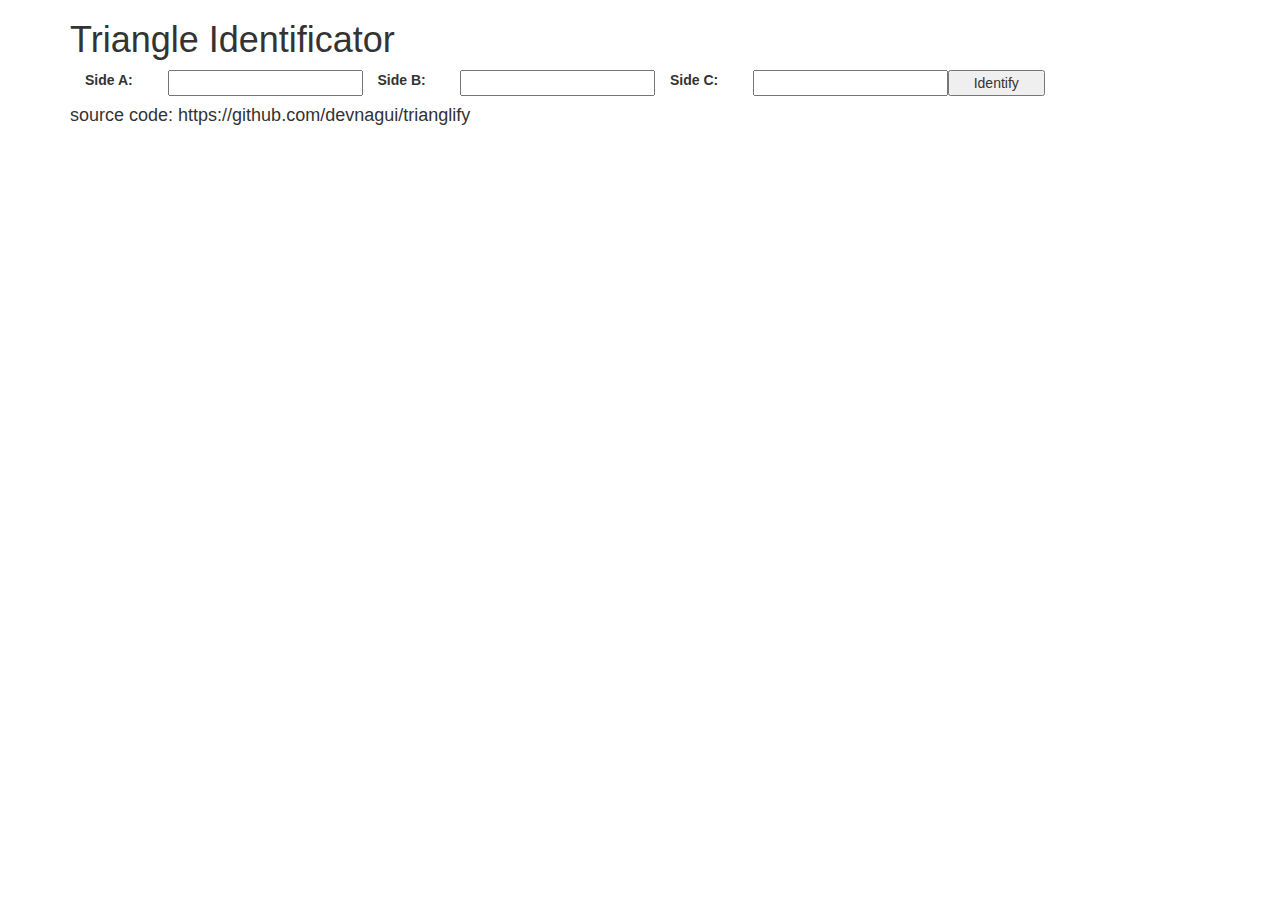
==== TrianglifyApp/TrianglifyWeb/index.html @ c6f89950 "Adding UI layer and layers comunication" ====
﻿<!DOCTYPE html>
<html lang="en" ng-app="pyramid">
<head>
    <meta charset="utf-8" />
    <meta http-equiv="X-UA-Compatible" content="IE=edge" />
    <meta name="viewport" content="width=device-width, initial-scale=1" />
    <title>Pyramid</title>
    <link href="wwwroot/css/styles.css" rel="stylesheet" type="text/css" />
    <link href="wwwroot/css/bootstrap.min.css" rel="stylesheet" type="text/css"/>
</head>
<body>
    <div class="container">
        <h1>Triangle Identificator</h1>
        <form name="triangleForm" ng-controller="TriangleController as triangleCtrl" ng-submit="triangleCtrl.identify()">

            <div class="container">
                <div class="row ">
                    <label ng-show="triangleCtrl.triangle.Error" class="col-md-1">Error:</label>
                    <p name="Error" ng-model="triangleCtrl.triangle.Error" class="col-md-10" ng-show="triangleCtrl.triangle.Error">
                        {{triangleCtrl.triangle.Error}}
                    </p>
                </div>
                <div class="row">
                    <label ng-show="triangleCtrl.triangle.TriangleType" class="col-md-1">Type:</label>
                    <input name="triangleType" class="col-md-2" ng-model="triangleCtrl.triangle.TriangleType" ng-show="triangleCtrl.triangle.TriangleType" />
                </div>
            </div>
            <div class="container">
                <div class="row ">
                    <label class="col-md-1">Side A:</label><input ng-model="triangleCtrl.triangle.SideA" type="number" step="0.01" min="0.01" max="999999" class="col-md-2" required="true" />
                    <label class="col-md-1">Side B:</label><input ng-model="triangleCtrl.triangle.SideB" type="number" step="0.01" min="0.01" max="999999" class="col-md-2" required="true" />
                    <label class="col-md-1">Side C:</label><input ng-model="triangleCtrl.triangle.SideC" type="number" step="0.01" min="0.01" max="999999" class="col-md-2" required="true" />
                    <input name="submit" value="Identify" type="submit" class="col-md-1" />
                </div>

            </div>
        </form>
        <h4>source code: https://github.com/devnagui/trianglify</h4>
    </div>

    <script type="text/javascript" src="wwwroot/js/angular.js"></script>
    <script type="text/javascript" src="wwwroot/js/app.js"></script>
    <script src="https://ajax.googleapis.com/ajax/libs/jquery/1.12.4/jquery.min.js"></script>    
    <script type="text/javascript" src="wwwroot/js/bootstrap.min.js"></script>

</body>
</html>
---- TrianglifyApp/TrianglifyWeb/wwwroot/css/styles.css ----
﻿@import 'bootstrap';

body h1 {
    color: $brand-primary;
}
.ng-invalid.ng-dirty {
    border-color: RED;
}

.ng-valid.ng-dirty {
    border-color: GREEN;
}
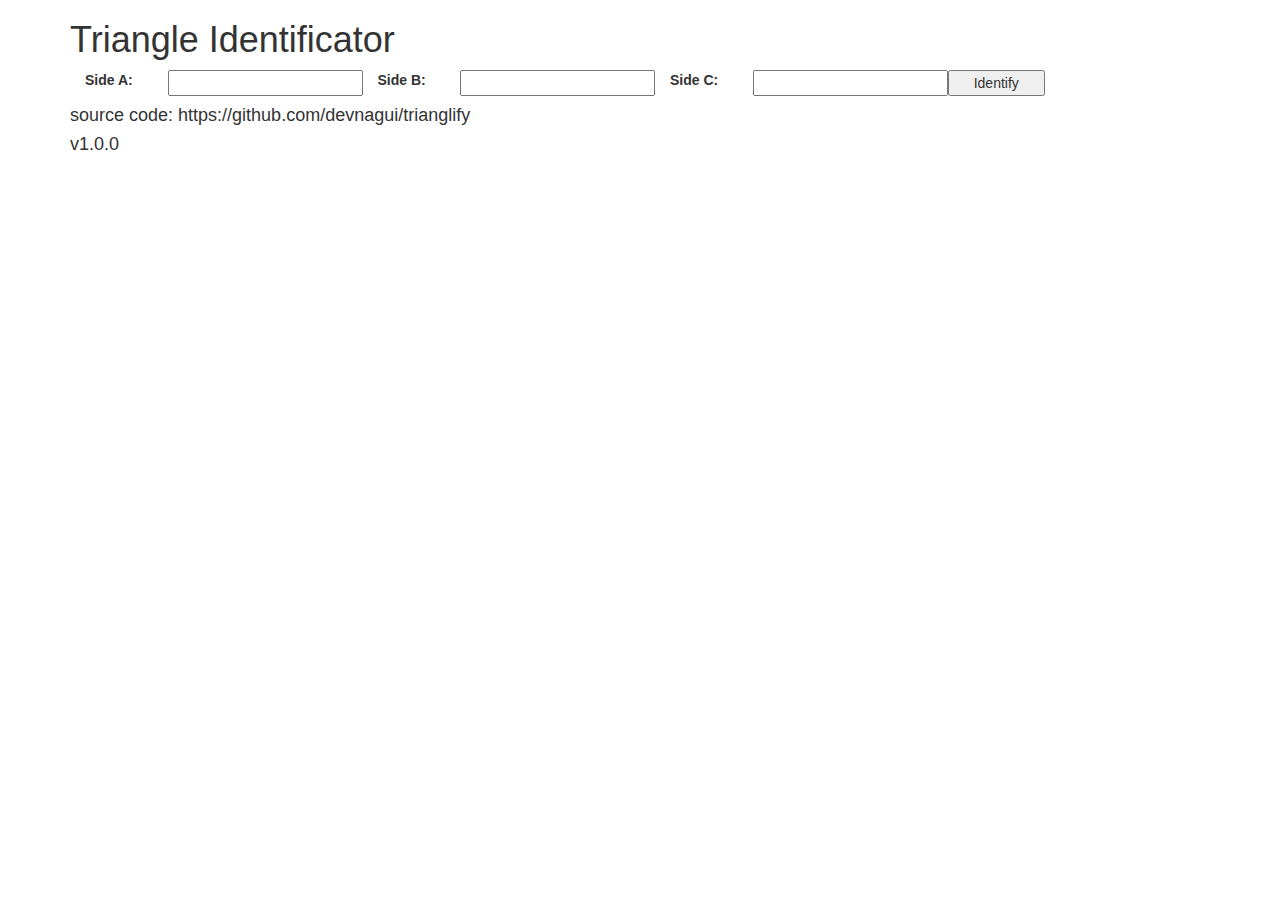
==== commit 37ba9590: "Commiting stagging files." ====
--- a/TrianglifyApp/TrianglifyWeb/index.html
+++ b/TrianglifyApp/TrianglifyWeb/index.html
@@ -36,6 +36,7 @@
             </div>
         </form>
         <h4>source code: https://github.com/devnagui/trianglify</h4>
+        <h4>v1.0.0</h4>
     </div>
 
     <script type="text/javascript" src="wwwroot/js/angular.js"></script>
